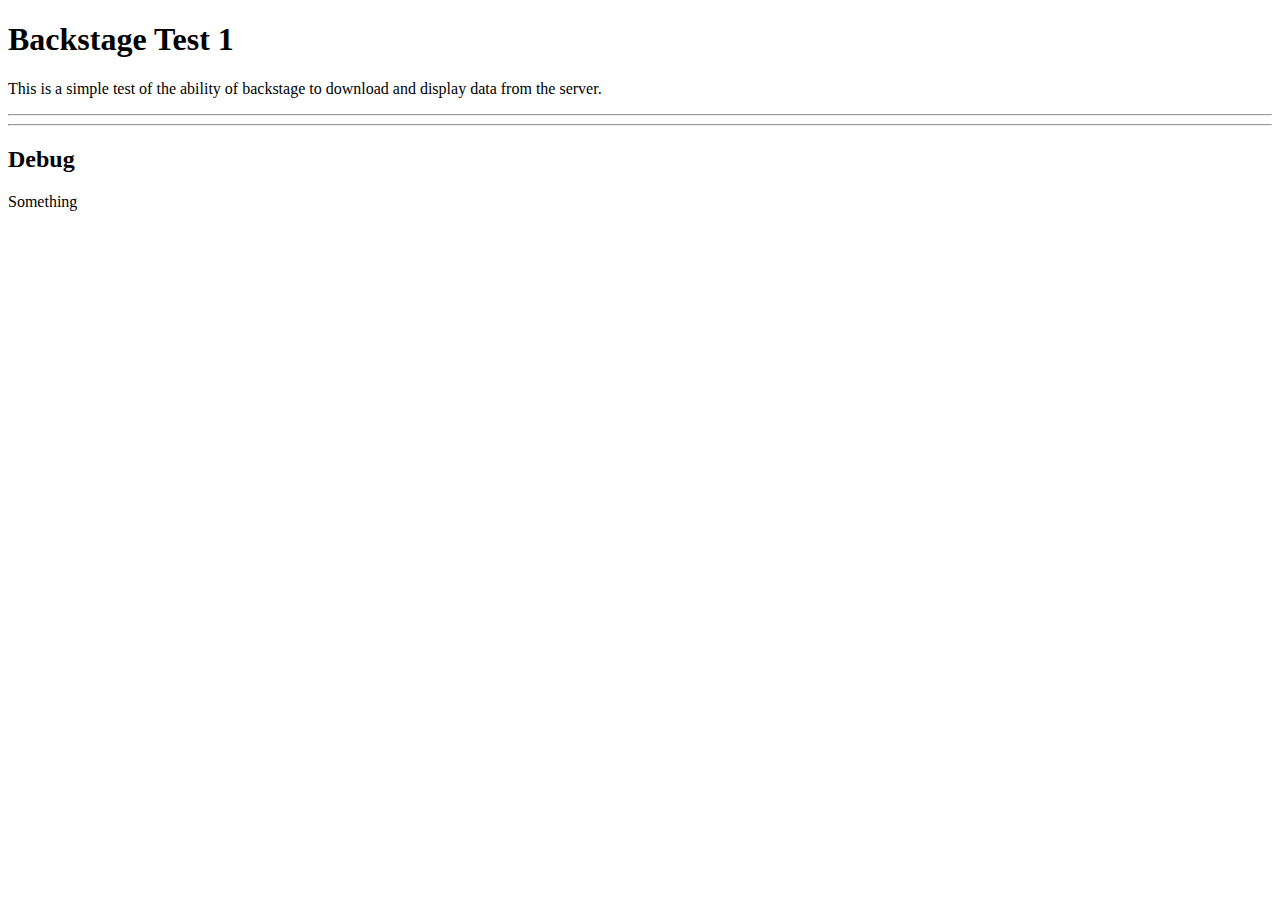
==== webclient/index.html @ b1f56021 "Turned in to jQuery plugin. Fixed so it works. Have to send the template in JavaScript though. Not r" ====
<!DOCTYPE html PUBLIC "-//W3C//DTD XHTML 1.0 Strict//EN" "http://www.w3.org/TR/xhtml1/DTD/xhtml1-strict.dtd">
<html xmlns="http://www.w3.org/1999/xhtml" xml:lang="en" lang="en">

<head>
	<title>Backstage &mdash; Data Is Your Friend</title>
	<meta http-equiv="content-type" content="text/html;charset=utf-8" />
	<meta name="description" content="Backstage is a neat web database project." />
	<meta http-equiv="Content-Style-Type" content="text/css" />
	<link rel="stylesheet" href="backstage.css" type="text/css" media="all" />
	<script type="text/javascript" src="lib/json-template.js" /></script>
	<script type="text/javascript" src="lib/jquery-1.3.2.min.js" /></script>
	<script type="text/javascript" src="src/backstage.js" /></script>
	<script type="text/javascript" src="src/demo.js" /></script>
</head>

<body onLoad="demo1merge();">

<div id="container">
<h1>Backstage Test 1</h1>
<p>This is a simple test of the ability of backstage to download and display data from the server.</p>

<hr />

<div id="playlist">
</div>

<hr />


<div class="debug">
	<h2>Debug</h2>
	<p>Something</p>
</div>
</body>
</html>
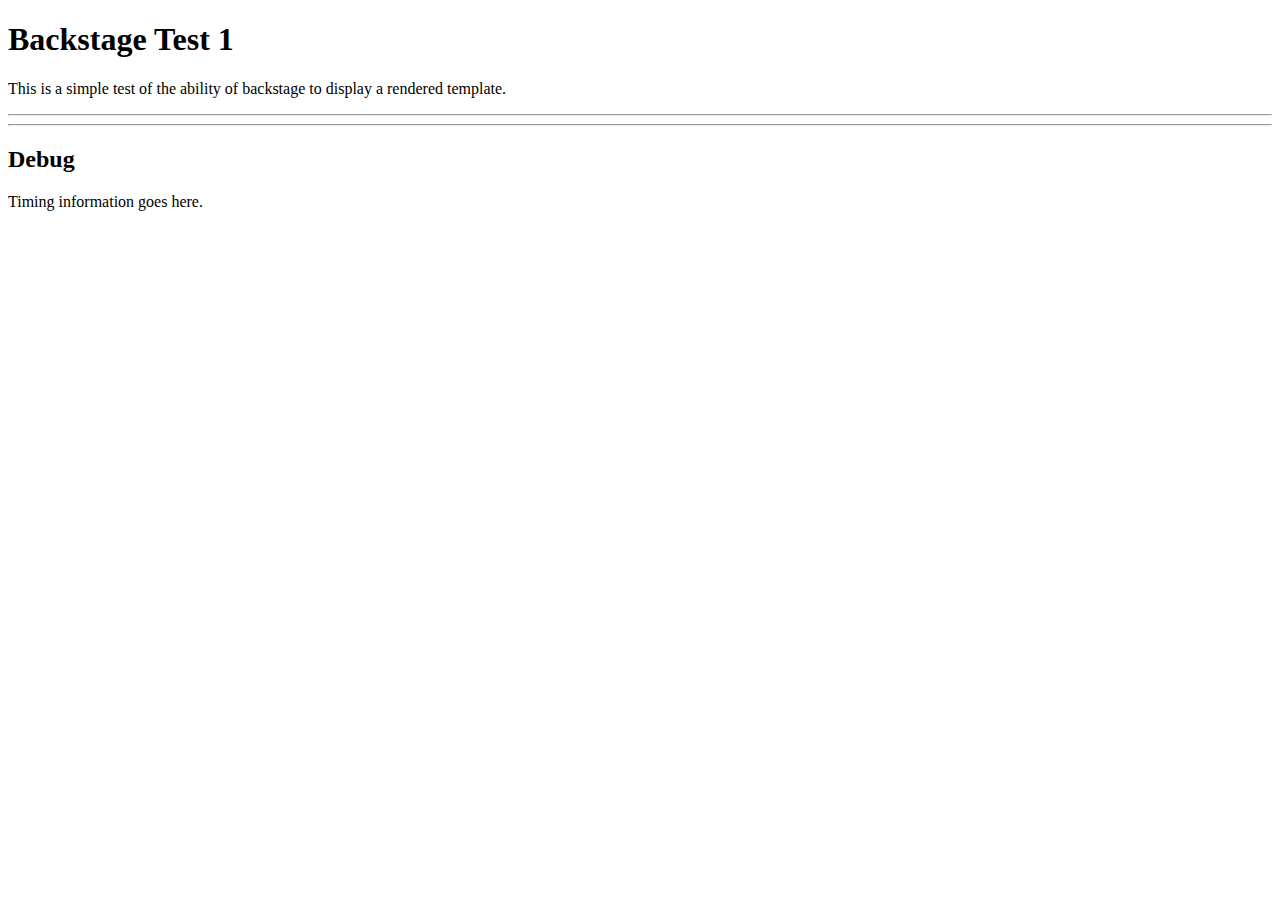
==== commit dc6849ae: "Enabled remote template, data loading" ====
--- a/webclient/index.html
+++ b/webclient/index.html
@@ -7,29 +7,28 @@
 	<meta name="description" content="Backstage is a neat web database project." />
 	<meta http-equiv="Content-Style-Type" content="text/css" />
 	<link rel="stylesheet" href="backstage.css" type="text/css" media="all" />
+	
 	<script type="text/javascript" src="lib/json-template.js" /></script>
 	<script type="text/javascript" src="lib/jquery-1.3.2.min.js" /></script>
 	<script type="text/javascript" src="src/backstage.js" /></script>
 	<script type="text/javascript" src="src/demo.js" /></script>
 </head>
 
-<body onLoad="demo1merge();">
+<body onLoad="mergeTemplates();">
 
 <div id="container">
 <h1>Backstage Test 1</h1>
-<p>This is a simple test of the ability of backstage to download and display data from the server.</p>
-
+<p>This is a simple test of the ability of backstage to display a rendered template.</p>
 <hr />
 
-<div id="playlist">
+<div id="playlist" datasource="playlist.json" template="playlist.dss" filter="playcount > 10">
 </div>
 
 <hr />
 
-
 <div class="debug">
 	<h2>Debug</h2>
-	<p>Something</p>
+	<p>Timing information goes here.</p>
 </div>
 </body>
 </html>